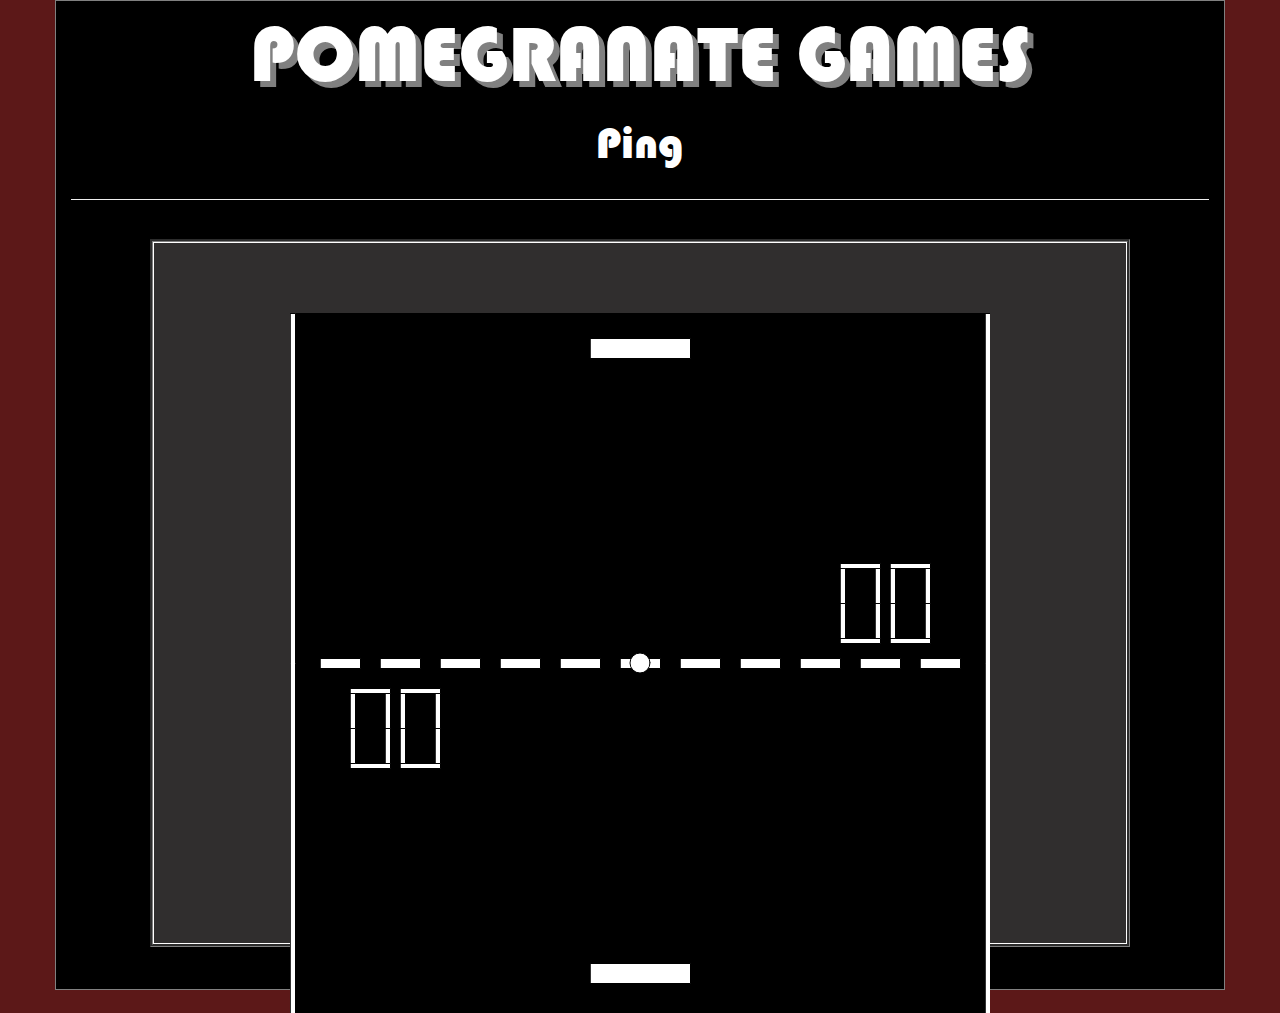
==== otherpages/pingpage/index.html @ 7bd8ec49 "Add files via upload" ====
<!DOCTYPE html>
<html>
<head>
    <title>Pomegranate Games</title>
    <!-- CSS Links-->
    <link rel="stylesheet" type="text/css" href="../../css/bootstrap.min.css">
    <link rel="stylesheet" type="text/css" href="../../css/font-awesome.min.css">
    <link rel="stylesheet" type="text/css" href="../../css/style.css">
    <link rel="stylesheet" href="../../css/w3.css">
    <!-- JS Links-->
    <script type="text/javascript" src="../../js/jquery-3.1.1.min.js"></script>
    <script src="../../js/bootstrap.min.js"></script>
    <script src="../../js/script.js"></script>
    <script src="../../js/processing.min.js"></script>
    <!-- Other Links-->
    <link href="https://fonts.googleapis.com/css?family=Fjalla+One" rel="stylesheet">
    <link href="https://fonts.googleapis.com/css?family=Anton|Orbitron|Russo+One|VT323" rel="stylesheet">
</head>
<body>
    <div class="container notbackground">
        <!-- The Title -->
            <div class="row">
              <div class="col-md-12 text-center block-center">
                <h1 id="headertext">POMEGRANATE GAMES</h1>
              </div>
            </div>
            <div class="row">
              <div class="col-md-1"></div>
              <div class="col-md-2"></div>	
              <div class="col-md-2"></div>	
              <div class="col-md-2 text-center block-center">
                <h2 id="subheader" title="To The Pages" onclick="openNav()">Ping</h2>
              </div>
              <div class="col-md-2"></div>
              <div class="col-md-2"></div>	
              <div class="col-md-1"></div>	
            </div>
            <div class="row">
              <div class="col-md-12 text-center block-center">
                <hr>
                <br>
              </div>
            </div>
        <!-- The Title -->
        <!-- First Section -->	
            <div class="row">
              <div class="col-md-1"></div>
              <div class="col-md-10 text-center block-center content ">
                <script type="application/processing" data-processing-target="pjs">
// More Vars
int start = 0;
int p1score1 = 0;
int p1score2 = 0;
int p2score1 = 0;
int p2score2 = 0;
float multiplyer;
int bounce = 0;
int gain = 2;
int disco = 0;
int seizure = 0;
int randomize = 0;

// Player 1
int p1x = 300;
int p1y = 650;
int p1x2 = p1x + 100;
int p1w = 100;
int p1l = 20;
int p1ri = 0;
int p1le = 0;
int p1s = 8;

// Player 2
int p2x = 300;
int p2y = 25;
int p2x2 = p2x + 100;
int p2w = 100;
int p2l = 20;
int p2ri = 0;
int p2le = 0;
int p2s = 8;

// Ball
int bx = 350;
int by = 350;
int bsi = 20;
int bhspeed = 0;
int bvspeed = 0;

// Wall
int w1x = 0;
int w1w = 5;
int w2x = 695;
int w2w = 5;

// Setup
void setup() {
  size(700,700);
}

// Draw
void draw() {
  if (disco == 1) {
    fill(random(255), random(255), random(255));
  }
  if (p1score1 >= 10) {
    p1score1 = 0;
    p1score2++;
  }
  if (p2score1 >= 10) {
    p2score1 = 0;
    p2score2++;
  }
  if(seizure == 0){
    background(0);    
  }
  if(seizure == 1){
    background(random(255),random(255),random(255));
  }
  //Redo Variables
  p1x2 = p1x + p1w;
  p2x2 = p2x + p2w;
  // Ball Collisions
  if (bx >= w2x) {
    bhspeed = -bhspeed;
  }
  if (bx <= w1x) {
    bhspeed = -bhspeed;
  }
  if (by >= p1y && by < p1y + p1l && bx >= p1x && bx <= p1x2) {
    if (bounce == 0) {
      if (random(1) >= 0.5) {
        bhspeed = floor(random(-6, -3));
      } else {
        bhspeed = floor(random(-6, -3));
      }
      if (random(1) >= 0.5) {
        bvspeed = floor(random(-6, -3));
      } else {
        bvspeed = floor(random(-6, -3));
      }
      bounce = 1;
    } else {
      bvspeed = -bvspeed;
      bvspeed -= gain;
      bhspeed -= gain;
    }
  }
  if (by <= p2y + p2l && by > p2y && bx >= p2x && bx <= p2x2) {
    if (bounce == 0) {
      if (random(1) >= 0.5) {
        bhspeed = floor(random(6, 3));
      } else {
        bhspeed = floor(random(6, 3));
      }
      if (random(1) >= 0.5) {
        bvspeed = floor(random(6, 3));
      } else {
        bvspeed = floor(random(6, 3));
      }
      bounce = 1;
    } else {
      bvspeed = -bvspeed;
      bvspeed += gain;
      bhspeed += gain;
    }
  }
  if (by > 700) {
    bhspeed = 0;
    bvspeed = 0;
    bx = 350;
    by = 350;
    p2score1++;
    start = 0;
    bounce = 0;
  }
  if (by < 0) {
    bhspeed = 0;
    bvspeed = 0;
    bx = 350;
    by = 350;
    p1score1++;
    start = 0;
    bounce = 0;
  }
  // Number 10
  if (p1score2 != 1 && p1score2 != 4) {
    //Top
    rect(60, 375, 40, 5);
  }
  if (p1score2 != 0 && p1score2 != 1 && p1score2 != 7) {
    //Middle
    rect(60, 413, 40, 5);
  }
  if (p1score2 != 1 && p1score2 != 4 && p1score2 != 7) {
    //Bottom
    rect(60, 450, 40, 5);
  }
  if (p1score2 != 1 && p1score2 != 2 && p1score2 != 3 && p1score2 != 7) {
    //Top Left
    rect(60, 380, 5, 35);
  }
  if (p1score2 != 5 && p1score2 != 6) {
    //Top Right
    rect(95, 380, 5, 35);
  }
  if (p1score2 != 1 && p1score2 != 3 && p1score2 != 4 && p1score2 != 5 && p1score2 != 7 && p1score2 != 9) {
    //Bottom Left
    rect(60, 415, 5, 35);
  }
  if (p1score2 != 2) {
    //Bottom Right
    rect(95, 415, 5, 35);
  }
  // Number 1
  if (p1score1 != 1 && p1score1 != 4) {
    //Top
    rect(60 + 50, 375, 40, 5);
  }
  if (p1score1 != 0 && p1score1 != 1 && p1score1 != 7) {
    //Middle
    rect(60 + 50, 413, 40, 5);
  }
  if (p1score1 != 1 && p1score1 != 4 && p1score1 != 7) {
    //Bottom
    rect(60 + 50, 450, 40, 5);
  }
  if (p1score1 != 1 && p1score1 != 2 && p1score1 != 3 && p1score1 != 7) {
    //Top Left
    rect(60 + 50, 380, 5, 35);
  }
  if (p1score1 != 5 && p1score1 != 6) {
    //Top Right
    rect(95 + 50, 380, 5, 35);
  }
  if (p1score1 != 1 && p1score1 != 3 && p1score1 != 4 && p1score1 != 5 && p1score1 != 7 && p1score1 != 9) {
    //Bottom Left
    rect(60 + 50, 415, 5, 35);
  }
  if (p1score1 != 2) {
    //Bottom Right
    rect(95 + 50, 415, 5, 35);
  }
  // Number 2 10
  if (p2score2 != 1 && p2score2 != 4) {
    //Top
    rect(600 - 50, 250, 40, 5);
  }
  if (p2score2 != 0 && p2score2 != 1 && p2score2 != 7) {
    //Middle
    rect(600 - 50, 288, 40, 5);
  }
  if (p2score2 != 1 && p2score2 != 4 && p2score2 != 7) {
    //Bottom
    rect(600 - 50, 325, 40, 5);
  }
  if (p2score2 != 1 && p2score2 != 2 && p2score2 != 3 && p2score2 != 7) {
    //Top Left
    rect(600 - 50, 255, 5, 35);
  }
  if (p2score2 != 5 && p2score2 != 6) {
    //Top Right
    rect(635 - 50, 255, 5, 35);
  }
  if (p2score2 != 1 && p2score2 != 3 && p2score2 != 4 && p2score2 != 5 && p2score2 != 7 && p2score2 != 9) {
    //Bottom Left
    rect(600 - 50, 290, 5, 35);
  }
  if (p2score2 != 2) {
    //Bottom Right
    rect(635 - 50, 290, 5, 35);
  }
  // Number 2
  if (p2score1 != 1 && p2score1 != 4) {
    //Top
    rect(600, 250, 40, 5);
  }
  if (p2score1 != 0 && p2score1 != 1 && p2score1 != 7) {
    //Middle
    rect(600, 288, 40, 5);
  }
  if (p2score1 != 1 && p2score1 != 4 && p2score1 != 7) {
    //Bottom
    rect(600, 325, 40, 5);
  }
  if (p2score1 != 1 && p2score1 != 2 && p2score1 != 3 && p2score1 != 7) {
    //Top Left
    rect(600, 255, 5, 35);
  }
  if (p2score1 != 5 && p2score1 != 6) {
    //Top Right
    rect(635, 255, 5, 35);
  }
  if (p2score1 != 1 && p2score1 != 3 && p2score1 != 4 && p2score1 != 5 && p2score1 != 7 && p2score1 != 9) {
    //Bottom Left
    rect(600, 290, 5, 35);
  }
  if (p2score1 != 2) {
    //Bottom Right
    rect(635, 290, 5, 35);
  }

  //Wall
  rect(w1x, 0, w2w, 700);
  rect(w2x, 0, w2w, 700);
  //Line
  rect(30, 345, 40, 10);
  rect(90, 345, 40, 10);
  rect(150, 345, 40, 10);
  rect(210, 345, 40, 10);
  rect(270, 345, 40, 10);
  rect(330, 345, 40, 10);
  rect(390, 345, 40, 10);
  rect(450, 345, 40, 10);
  rect(510, 345, 40, 10);
  rect(570, 345, 40, 10);
  rect(630, 345, 40, 10);
  //Player 1
  rect(p1x, p1y, p1w, p1l);
  //Player 2
  rect(p2x, p2y, p2w, p2l);
  //Ball
  ellipse(bx, by, bsi, bsi);
  //Move Stuffs
  if (p1x < 600) {
    p1x += p1ri;
  }
  if (p1x > 0) {
    p1x -= p1le;
  }

  if (p2x < 600) {  
    p2x += p2ri;
  }
  if (p2x > 0) {    
    p2x -= p2le;
  }
  if (start == 1) {
    bx += bhspeed;
    by += bvspeed;
  }
  if(bvspeed >= 10){
    disco = 1;
  }
  if(bvspeed >= 20){
    seizure = 1;
  }
  if(bvspeed == 0){
    seizure = 0;
    disco = 0;
  }
}

void keyPressed() {
  //Player 1 Move
  if (key == 'd' || key == 'D') {
    p1ri = p1s;
  }
  if (key == 'a' || key == 'A') {
    p1le = p1s;
  }

  //Player 2 Move
  if (key == 'l' || key == 'L') {
    p2ri = p2s;
  }
  if (key == 'j' || key == 'J') {
    p2le = p2s;
  }
  // Start
  if (key == 'g' || key == 'G') {
    if (start == 0) {
      start = 1;
      bounce = 0;
      if (random(1) >= 0.5) {
        bvspeed = 5;
      } else {
        bvspeed = -5;
      }
    }
  }
  if (key == 't' || key == 'T') {
    if (disco == 0) {
      disco = 1;
    } else {
      disco = 0;
    }
  }
  if (key == 'y' || key == 'Y') {
    if (seizure == 0) {
      seizure = 1;
    } else {
      seizure = 0;
    }
    if (disco == 0) {
      disco = 1;
    } else {
      disco = 0;
    }
  }
}
void keyReleased() {
  //Player 1 Move
  if (key == 'd' || key == 'D') {
    p1ri = 0;
  }
  if (key == 'a' || key == 'A') {
    p1le = 0;
  }

  //Player 2 Move
  if (key == 'l' || key == 'L') {
    p2ri = 0;
  }
  if (key == 'j' || key == 'J') {
    p2le = 0;
  }
}
                </script>
              <canvas id = "pjs" class = "proccanvas"></canvas>
            </div>
            <div class="col-md-1"></div>
          </div>
          <!-- Space -->	
		<div class="row">
        <div class="col-md-12">
          <br>
          <br>
        </div>
      </div>
  <!-- Space -->	
        </div>
 <!-- Overlay -->
<div id="myNav" class="overlay">
    <a href="javascript:void(0)" class="closebtn" onclick="closeNav()">Back</a>
    <div class="overlay-content">
      <a href="../../index.html">Home</a>
      <a href="../../games.html">Games</a>
      <a href="../../music.html">Music</a>
      <a href="../../pictures.html">Pictures</a>
      <a href="../../about.html">About</a>
    </div>
  </div> 
</body>
</html>
---- css/style.css ----
/*
Fonts
font-family: 'Anton', sans-serif; - section
font-family: 'VT323', monospace; - pixels
font-family: 'Orbitron', sans-serif; - smooth
font-family: 'Russo One', sans-serif; - content
*/
@font-face {
    font-family: 'bauhaus';
    src: url('../fonts/bauhaus.woff') format('woff'), 
         url('../fonts/bauhaus.ttf') format('truetype');
  }

body{
    background-color: rgb(92, 24, 24);
}

#headertext{
    color: white;
    font-size:80px;
    font-family: 'bauhaus';
    text-shadow: 6px 6px grey;
}
#subheader{
    color: white;
    font-family: 'bauhaus';
    font-size:45px;
}
#subheader:hover{
    color: rgb(92, 24, 24);
    font-family: 'bauhaus';
}
#gsubheader:hover{
    color: rgb(92, 24, 24);
    font-family: 'VT323';
}
#section{
    
}
#title{
    font-family: 'Orbitron';
    text-shadow: 2px 2px black;
}
.notbackground{
    background-color: black;
    border: 1px solid grey;
}
.content{
	background-color: #302e2e;
    border: 1px solid white;
    outline-color:grey;
    outline-style: groove;
    color: white;
}
.contentimg{
    width: 810px;
    height: 470px;
    outline-color:black;
    outline-style: double;

}
.contentimg2{
    width: 500px;
    height: 500px;
    outline-color:black;
    outline-style: double;
}
.contenttext{
    font-family:'Russo One';
    color: white;
    text-shadow: 1px 1px black;
}

.pomred {
    color:#fff!important;background-color:#800000!important
}

.selected {
    color:#fff!important;background-color:#4d0000!important
    }
.proccanvas{
    margin-top: 100px;
    margin: auto;
    display: block;
    position: relative;
    top: 70px;
}
#canvas{
    image-rendering: optimizeSpeed;
    -webkit-interpolation-mode: nearest-neighbor;
    -ms-touch-action: none;
    margin: 0px;
    padding: 0px;
    border: 0px;
}
/* Ovelay Thing */
.overlay {
    height: 0%;
    width: 100%;
    position: fixed;
    z-index: 1;
    top: 0;
    left: 0;
    background-color: rgb(0,0,0);
    background-color: rgba(0,0,0, 0.85);
    overflow-y: hidden;
    transition: 0.5s;
}
.overlay-content {
    position: relative;
    top: 25%;
    width: 100%;
    text-align: center;
    margin-top: 30px;
}

.overlay a {
    padding: 8px;
    text-decoration: none;
    font-size: 36px;
    color: #b3b1b1;
    display: block;
    transition: 0.3s;
    font-family:'Orbitron';
}

.overlay a:hover, .overlay a:focus {
    color: #000000;
    background-color: rgb(148, 148, 148);
    text-shadow: 2px 2px rgb(204, 204, 204);
}

.overlay .closebtn {
    color: #818181;
    position: absolute;
    top: 20px;
    left: 45px;
    font-size: 50px;
}
#selected{
    font-size: 42px;
    font-weight:bold; 
    color: #ffffff;
    text-shadow: 2px 2px rgb(24, 0, 0);
}
#myNav{

}


@media screen and (max-height: 450px) {
  .overlay {overflow-y: auto;}
  .overlay a {font-size: 20px}
  .overlay .closebtn {
    font-size: 40px;
    top: 15px;
    right: 35px;
  }
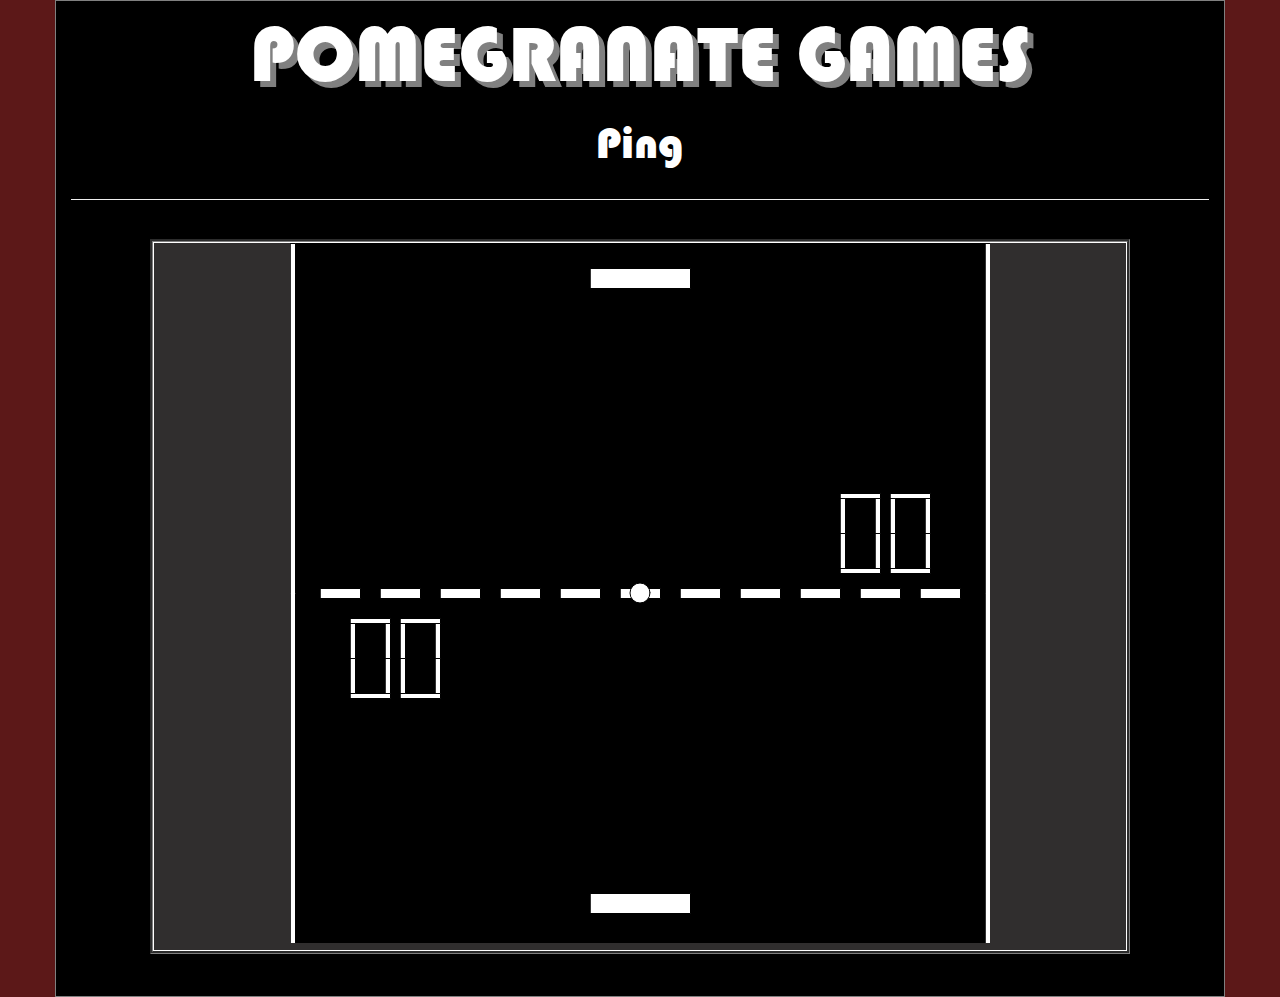
==== commit 1cbdbe5a: "Add files via upload" ====
--- a/otherpages/pingpage/index.html
+++ b/otherpages/pingpage/index.html
@@ -417,7 +417,7 @@
   }
 }
                 </script>
-              <canvas id = "pjs" class = "proccanvas"></canvas>
+              <canvas id = "pjs"></canvas>
             </div>
             <div class="col-md-1"></div>
           </div>
